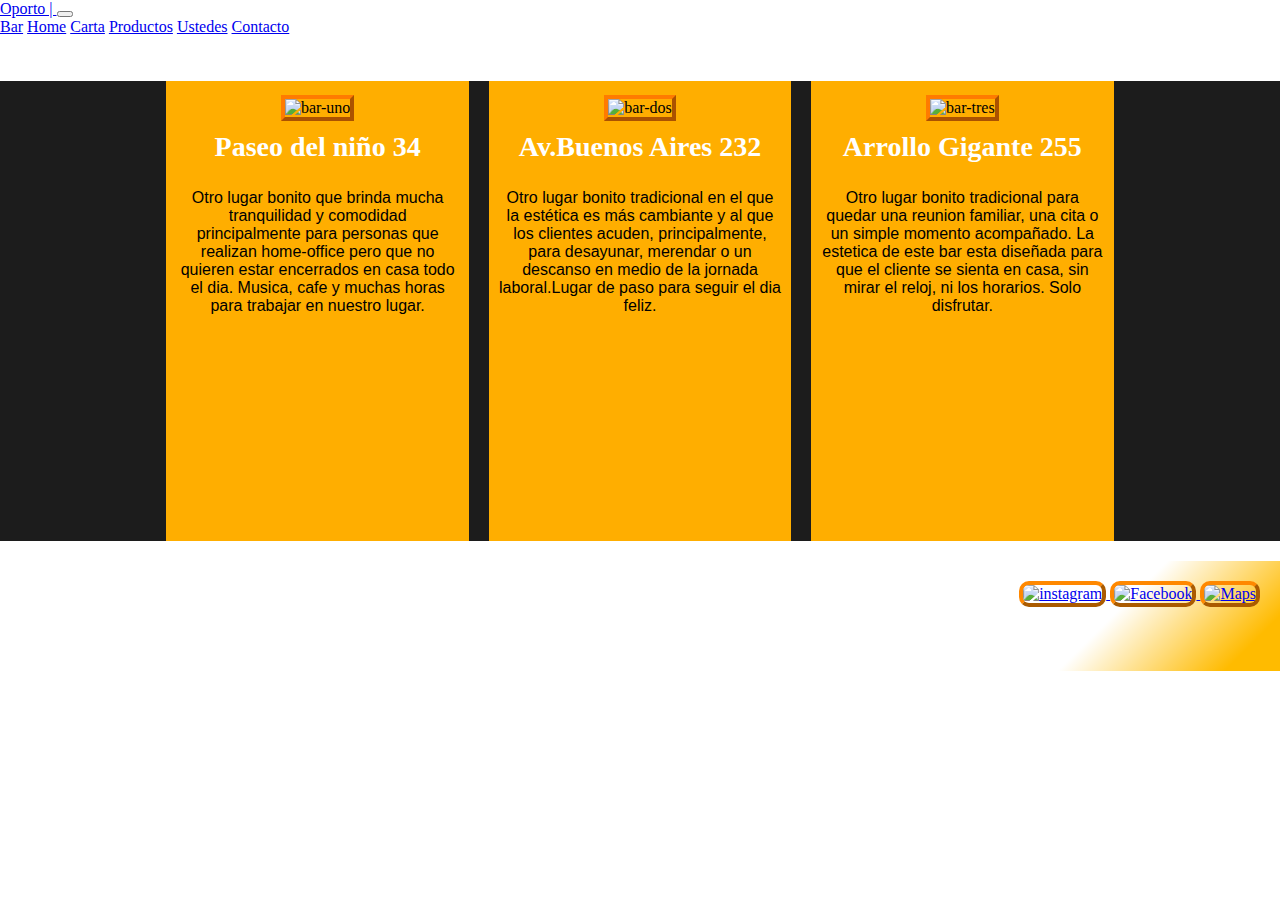
==== informacion/bar.html @ 94203b57 "sass" ====
<!DOCTYPE html>
<html lang="en">
<head>
    <meta charset="UTF-8">
    <meta http-equiv="X-UA-Compatible" content="IE=edge">
    <meta name="viewport" content="width=device-width, initial-scale=1.0">
    <title>Bar | Oporto</title>
    <link rel="shortcut icon" href="../imagenes/logo.PNG" type="logo">  
    <link href="https://cdn.jsdelivr.net/npm/bootstrap@5.2.0-beta1/dist/css/bootstrap.min.css" rel="stylesheet" integrity="sha384-0evHe/X+R7YkIZDRvuzKMRqM+OrBnVFBL6DOitfPri4tjfHxaWutUpFmBp4vmVor" crossorigin="anonymous">
    <meta name="description" content="Bienvenidos a Oporto. Ubicados en tres puntos de la ciudad de Cordoba. Proximamente en mas lugares. ">
    <meta name="keywords" content="Paseo del niño 34, Av.Buenos Aires 232, Arrollo Gigante 255 son nuestras tres ubicaciones ">
    <link rel="stylesheet" href="../sass/diseño.css">
</head>
<body>
    <header>
        <nav class="navbar navbar-expand-lg bg-warning p-2">
            <div class="container-fluid">
              <a class="navbar-brand" href="#">Oporto | </a>
              <button class="navbar-toggler" type="button" data-bs-toggle="collapse" data-bs-target="#navbarNavAltMarkup" aria-controls="navbarNavAltMarkup" aria-expanded="false" aria-label="Toggle navigation">
                <span class="navbar-toggler-icon"></span>
              </button>
              <div class="collapse navbar-collapse" id="navbarNavAltMarkup">
                <div class="navbar-nav">
                  <a class="nav-link active" aria-current="page" href="#">Bar</a>
                  <a class="nav-link" href="../index.html">Home</a>
                  <a class="nav-link"  href="./carta.html">Carta</a>
                  <a class="nav-link"  href="./productos.html">Productos</a>
                  <a class="nav-link"  href="./galeria.html">Ustedes</a>
                  <a class="nav-link" href="./contacto.html">Contacto</a>
                </div>
              </div>
            </div>
        </nav>   
    </header>

    <div id="encajonado">
        <div class="sucursales">
            <img src="../imagenes/bar-one.jpg" alt="bar-uno">
            <h3>Paseo del niño 34</h3>
            <p>Otro lugar bonito que brinda mucha tranquilidad y comodidad principalmente para personas que realizan home-office pero que no quieren estar encerrados en casa todo el dia. Musica, cafe y muchas horas para trabajar en nuestro lugar. </p>
        </div>
        <div class="sucursales">
            <img src="../imagenes/bar-dos.jpg" alt="bar-dos" >
            <h3>Av.Buenos Aires 232</h3>
            <p>Otro lugar bonito tradicional en el que la estética es más cambiante y al que los clientes acuden, principalmente, para desayunar, merendar o un descanso en medio de la jornada laboral.Lugar de paso para seguir el dia feliz.  </p>

        </div>
        <div class="sucursales">
            <img src="../imagenes/111bar.jpg" alt="bar-tres" >
            <h3>Arrollo Gigante 255</h3>
            <p>Otro lugar bonito tradicional para quedar una reunion familiar, una cita o un simple momento acompañado. La estetica de este bar esta diseñada para que el cliente se sienta en casa, sin mirar el reloj, ni los horarios. Solo disfrutar. </p>

        </div>
    </div>

    <footer id="footerDos" >
       
        <div class="redesDos">
            <a href="https://www.instagram.com" target="_self">
                <img src="../imagenes/instagram.jpg" alt="instagram"> 
            </a>
           
            <a href="https://es-la.facebook.com" target="_self">
                <img src="../imagenes/facebook.jpg" alt="Facebook"> 
            </a>
           
            <a href="https://maps.google.com.ar" target="_self">
                <img src="../imagenes/maps.jpg" alt="Maps"> 
            </a>
        </div>
    </footer>
    
          

    <script src="https://cdn.jsdelivr.net/npm/bootstrap@5.2.0-beta1/dist/js/bootstrap.bundle.min.js" integrity="sha384-pprn3073KE6tl6bjs2QrFaJGz5/SUsLqktiwsUTF55Jfv3qYSDhgCecCxMW52nD2" crossorigin="anonymous"></script>
    
</body>
</html>
---- sass/diseño.css ----
body {
  background-image: url(../imagenes/fondo-otro.png);
  height: 100vh;
  background-size: cover;
  background-repeat: no-repeat;
  background-position: center center;
  margin: 0;
  /* bar */
  /* carta */
  /* productos */
  /* contacto */
  /* galeria */
  /* ecocafe */
  /* cupones /mixin/extend/include  */
  /* mixin */
}
body #medioUno {
  display: flex;
  justify-content: center;
  margin-top: 84px;
  margin-bottom: 48px;
}
body #medioUno img {
  width: 340px;
  height: 340px;
}
body #medioUno h1 {
  color: white;
  font-size: 90px;
  width: 340px;
  height: 340px;
  background-color: rgba(0, 0, 0, 0.63);
  padding-left: 20px;
  font-style: italic;
}
body #footerUno {
  display: flex;
  background-image: linear-gradient(0deg, #ffbb00 20%, rgba(0, 0, 0, 0) 84%);
  justify-content: space-between;
  align-items: center;
  padding: 20px;
  height: 121px;
}
body #footerUno .ecoCafe {
  color: black;
  display: flex;
  gap: 10px;
}
body #footerUno .ecoCafe p {
  font-size: 20px;
  font-family: sans-serif;
  color: rgb(0, 0, 0);
}
body #footerUno .ecoCafe a {
  background-color: black;
  color: white;
  border-radius: 10px;
  text-decoration: none;
  padding: 4px;
  border: 2px outset rgb(255, 136, 0);
}
body #footerUno .ecoCafe a:hover {
  border: 2px outset black;
}
body #footerUno .redes {
  gap: 10px;
  display: flex;
}
body #footerUno .redes img {
  width: 45px;
  border: 4px outset rgb(255, 136, 0);
  border-radius: 10px;
}
body #footerUno .redes img:hover {
  border: 2px outset black;
}
body #encajonado {
  background-color: rgba(0, 0, 0, 0.89);
  width: 100%;
  height: 460px;
  margin-top: 45px;
  display: flex;
  justify-content: center;
  gap: 20px;
}
body #encajonado .sucursales {
  background-color: rgb(255, 174, 0);
  width: 8cm;
  color: black;
  text-align: center;
}
body #encajonado .sucursales img {
  width: 7cm;
  height: 5cm;
  justify-content: center;
  margin-top: 14px;
  border: 4px outset rgb(255, 123, 0);
}
body #encajonado .sucursales h3 {
  color: white;
  text-align: center;
  font-size: 28px;
  margin: 10px;
}
body #encajonado .sucursales p {
  text-align: center;
  padding: 10px;
  font-family: sans-serif;
}
body #footerDos {
  display: flex;
  background-image: linear-gradient(135deg, rgba(255, 187, 0, 0) 84%, #ffbb00 96%);
  justify-content: flex-end;
  padding: 20px;
  height: 70px;
  margin-top: 20px;
}
body #footerDos .redesDos img {
  width: 45px;
  border: 4px outset rgb(255, 136, 0);
  border-radius: 10px;
}
body #footerDos .redesDos img:hover {
  border: 2px outset black;
}
body #cartaCompleta {
  background-image: url(../imagenes/fondo-panaderia.jpg);
  width: 90%;
  height: auto;
  margin: 1cm;
  display: flex;
  justify-content: space-around;
  border: 4px outset rgb(255, 174, 0);
  gap: 10px;
}
body #cartaCompleta .cafesLicuados {
  width: 500px;
  color: rgb(255, 255, 255);
  font-size: 17px;
  font-family: sans-serif;
  text-align: center;
  padding: 10px;
}
body #cartaCompleta .cafesLicuados h2 {
  color: rgb(255, 174, 0);
  text-align: center;
  font-size: 30px;
  font-family: "Bungee Shade", cursive;
  height: 8px;
  padding: 20px;
  margin-bottom: 35px;
}
body #cartaCompleta .cafesLicuados dt {
  color: rgb(250, 250, 250);
  line-height: 30px;
  font-family: "Major Mono Display", monospace;
  font-size: 20px;
}
body #cartaCompleta .Panaderia {
  width: 500px;
  color: rgb(255, 255, 255);
  font-size: 17px;
  font-family: sans-serif;
  text-align: center;
  padding: 10px;
}
body #cartaCompleta .Panaderia h2 {
  color: rgb(255, 174, 0);
  text-align: center;
  font-size: 30px;
  font-family: "Bungee Shade", cursive;
  height: 8px;
  padding: 20px;
  margin-bottom: 35px;
}
body #cartaCompleta .Panaderia dt {
  color: rgb(250, 250, 250);
  line-height: 30px;
  font-family: "Major Mono Display", monospace;
  font-size: 20px;
}
body #footerTres {
  display: flex;
  background-image: linear-gradient(135deg, #131313 84%, #ffbb00 96%);
  justify-content: flex-end;
  padding: 20px;
  height: 70px;
  margin-top: -10px;
}
body #footerTres .redesTres img {
  width: 45px;
  border: 4px outset rgb(255, 136, 0);
  border-radius: 10px;
}
body #footerTres .redesTres img:hover {
  border: 2px outset black;
}
body #productos {
  background-image: url(../imagenes/fondo-amarillo.jpg);
  width: 94%;
  height: 500px;
  margin: 1cm;
  display: flex;
  align-items: stretch;
  flex-direction: column;
  flex-wrap: wrap;
  justify-content: space-around;
  align-content: space-around;
}
body #productos .variedad {
  width: 6cm;
  height: 6cm;
  background-color: rgb(17, 17, 17);
  color: white;
  border-radius: 20px;
}
body #productos .variedad img {
  width: 6cm;
  height: 4cm;
  border-top: 6px solid #131313;
}
body #productos .variedad h3 {
  font-family: "Patrick Hand", cursive;
  font-size: 22px;
  text-align: center;
  color: white;
}
body #productos .variedad h4 {
  font-family: "Permanent Marker", cursive;
  font-size: 28px;
  text-align: center;
  color: #ffbb00;
}
body .data {
  background-color: black;
  width: 94%;
  margin-left: 1cm;
  margin-top: -38px;
  color: rgb(255, 217, 0);
  text-align: center;
}
body #formulario {
  background-color: rgb(26, 26, 26);
  width: 60%;
  height: 480px;
  margin-left: 290px;
  margin-top: 20px;
}
body #formulario .trabajo {
  background-color: rgb(26, 26, 26);
  width: 100%;
  height: 480px;
  color: wheat;
  line-height: 70px;
  font-size: 20px;
  padding: 1cm;
}
body #formulario .trabajo input {
  line-height: 30px;
}
body #formulario .trabajo h2 {
  color: rgb(255, 174, 0);
  text-align: center;
  font-size: 50px;
  font-family: "Permanent Marker", cursive;
  border-bottom: 6px solid rgb(255, 174, 0);
}
body #fotografias {
  background-color: black;
  width: 70%;
  height: auto;
  margin-left: 220px;
  margin-top: 20px;
}
body #fotografias .gente {
  display: flex;
  flex-wrap: wrap;
  justify-content: space-around;
}
body #fotografias .gente img {
  width: 6cm;
  height: 4cm;
}
body .foto {
  background-color: black;
  color: rgb(255, 174, 0);
  width: 70%;
  margin-left: 220px;
  text-align: center;
  margin-top: 0px;
  font-family: sans-serif;
}
body .ecoCafe {
  width: 90%;
  height: auto;
  margin: 2cm;
  display: flex;
}
body .ecoCafe .ecoTexto {
  background-color: rgb(123, 243, 98);
  color: rgb(0, 94, 0);
  padding: 20px;
}
body .ecoCafe .ecoTexto ul {
  color: rgb(0, 94, 0);
  font-family: sans-serif;
  font-size: 20px;
}
body .ecoCafe .ecoTexto h1 {
  font-family: "Amatic SC", cursive;
  font-size: 60px;
}
body #footerCuatro {
  display: flex;
  background-image: linear-gradient(135deg, rgba(19, 19, 19, 0) 84%, #ffbb00 96%);
  justify-content: flex-end;
  padding: 20px;
  height: 70px;
  margin-top: -50px;
}
body #footerCuatro .redesCuatro img {
  width: 45px;
  border: 4px outset rgb(255, 136, 0);
  border-radius: 10px;
}
body #footerCuatro .redesCuatro img img:hover {
  border: 2px outset black;
}
body .codigos {
  display: flex;
  margin: 1cm;
}
body .extend, body .cuponTres, body .cuponDos, body .cuponUno {
  border-radius: 20px;
  font-size: 30px;
  text-align: center;
  border: 5px dashed rgb(255, 136, 0);
  padding: 1cm;
  margin: 10px;
  font-family: sans-serif;
  height: 4cm;
  color: #ff8800;
  font-family: "Rubik Moonrocks", cursive;
  height: 500px;
  width: 450px;
}
body .cuponUno {
  background: black;
}
body .cuponDos {
  background: #202020;
}
body .cuponTres {
  background: white;
}
body .cuponUno p {
  font-size: 10px;
  color: white;
  padding: 2px;
  border: 2px solid #ff8800;
  background-color: black;
  font-family: sans-serif;
}
body .cuponDos p {
  font-size: 10px;
  color: white;
  padding: 2px;
  border: 2px solid #ff8800;
  background-color: black;
  font-family: sans-serif;
}
body .cuponTres p {
  font-size: 10px;
  color: white;
  padding: 2px;
  border: 2px solid #ff8800;
  background-color: black;
  font-family: sans-serif;
}/*# sourceMappingURL=diseño.css.map */
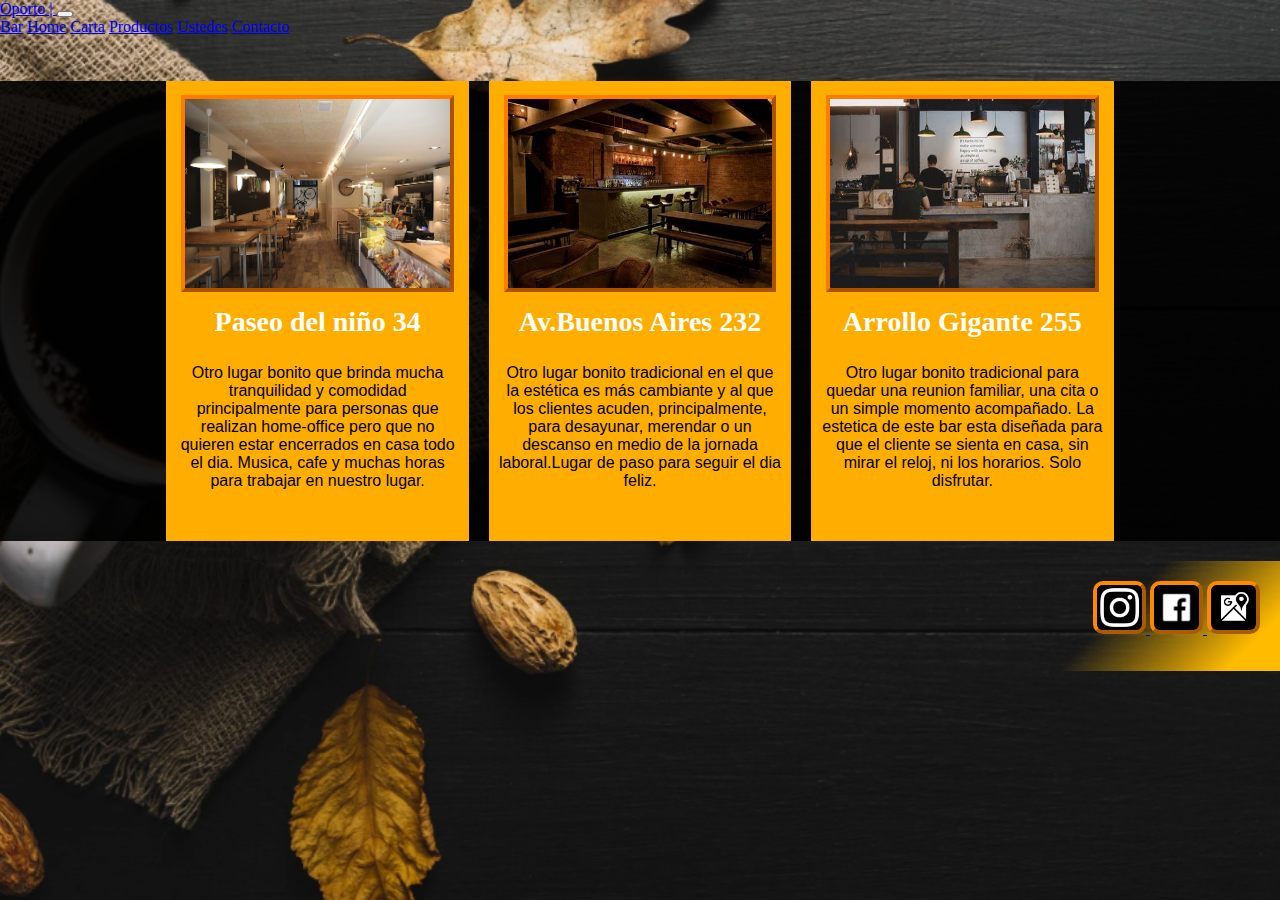
==== commit 1c1831dd: "@media completo" ====
--- a/informacion/bar.html
+++ b/informacion/bar.html
@@ -5,11 +5,12 @@
     <meta http-equiv="X-UA-Compatible" content="IE=edge">
     <meta name="viewport" content="width=device-width, initial-scale=1.0">
     <title>Bar | Oporto</title>
-    <link rel="shortcut icon" href="../imagenes/logo.PNG" type="logo">  
+    <link rel="shortcut icon" href="../imagenes/logo.png" type="logo">  
     <link href="https://cdn.jsdelivr.net/npm/bootstrap@5.2.0-beta1/dist/css/bootstrap.min.css" rel="stylesheet" integrity="sha384-0evHe/X+R7YkIZDRvuzKMRqM+OrBnVFBL6DOitfPri4tjfHxaWutUpFmBp4vmVor" crossorigin="anonymous">
     <meta name="description" content="Bienvenidos a Oporto. Ubicados en tres puntos de la ciudad de Cordoba. Proximamente en mas lugares. ">
     <meta name="keywords" content="Paseo del niño 34, Av.Buenos Aires 232, Arrollo Gigante 255 son nuestras tres ubicaciones ">
     <link rel="stylesheet" href="../sass/diseño.css">
+    <link rel="stylesheet" href="../sass/media.css">
 </head>
 <body>
     <header>
--- a/sass/media.css
+++ b/sass/media.css
@@ -0,0 +1,294 @@
+@media screen and (max-width: 375px){
+  body{
+    background-image: none;
+    height:100vh;
+    background-size: none;
+    background-repeat:none;
+    background-position: none;
+    background-color:black;
+    margin: 0;
+  }
+  body #medioUno img {
+    display: none;
+  }
+  body #medioUno {
+    display: flex;
+    justify-content: center;
+    margin-top: 0px;
+    margin-bottom: 0px;
+  }
+  body #medioUno h1 {
+    color: white;
+    font-size: 105px;
+    width: 375px;
+    height: 440px;
+    background-color: rgba(0, 0, 0, 0.63);
+    padding-left: 25px;
+    font-style: italic;
+  }
+  body #footerUno {
+    display: block;
+    background-image: linear-gradient(0deg, #ffbb00 20%, #ffbb00 84%);
+    justify-content: space-between;
+    align-items: center;
+    padding: 10px;
+    height: auto;
+    width: 375px;
+  }
+  body #footerUno .redes {
+    gap: 10px;
+    display: flex;
+    justify-content: space-around;
+    width: 370px;
+  }
+  body #footerUno .ecoCafe {
+    color: black;
+    display: flex;
+    gap: 10px;
+    margin: 4px;
+  }
+/* ...............................bar */
+  body #encajonado {
+  background-color: rgba(0, 0, 0, 0.89);
+  width: 375px;
+  height: auto;
+  margin-top: 15px;
+  display: flex;
+  flex-direction: column;
+  gap: 10px;
+  align-items: center;
+  }
+  #encajonado .sucursales img {
+    width: 6cm;
+    height: 4cm;
+    justify-content: center;
+    margin-top: 14px;
+    border: 4px outset rgb(255, 123, 0);
+  }
+  body #footerDos {
+    display: flex;
+    background-image: linear-gradient(135deg, #ffbb00 84%, #ffbb00 96%);
+    padding: 20px;
+    height: 70px;
+    margin-top: 20px;
+    justify-content: center;
+    align-items: center;
+  }
+/* ......................................carta */
+   body #cartaCompleta {
+    background-image: none;
+    background-color: rgb(7, 29, 0);
+    width: 100%;
+    height: auto;
+    margin: 0px;
+    display: flex;
+    flex-direction: column;
+    border: 2px outset rgb(255, 174, 0) ;
+    gap: none;
+  }
+  body #cartaCompleta .cafesLicuados {
+    width: 375px;
+    color: rgb(255, 255, 255);
+    font-size: 14px;
+    font-family: sans-serif;
+    text-align: center;
+    padding: 0px;
+
+}
+  body #cartaCompleta .Panaderia {
+    width: 355px;
+    color: rgb(255, 255, 255);
+    font-size: 14px;
+    font-family: sans-serif;
+    text-align: center;
+    padding: 0px;
+  }
+  body #cartaCompleta .cafesLicuados h2 {
+    color: #ffae00;
+    text-align: center;
+    font-size: 30px;
+    font-family: "Bungee Shade", cursive;
+    height: 8px;
+    padding: 20px;
+    margin-bottom: 45px;
+  }
+  body #cartaCompleta .Panaderia h2 {
+    color: rgb(255, 174, 0);
+    text-align: center;
+    font-size: 30px;
+    font-family: "Bungee Shade", cursive;
+    height: 8px;
+    padding: 20px;
+    margin-bottom: 65px;
+  }
+  body #footerTres {
+    display: flex;
+    background-image: linear-gradient(135deg, #ffae00 84%, #ffae00 96%);
+    padding: 20px;
+    height: 70px;
+    margin-top: 0px;
+    align-items: center;
+    justify-content: center;
+  }
+/* ...........................................................productos */
+  body #productos {
+    background-image: url(./imagenes/fondo-amarillo.jpg);
+    width: 100%;
+    height: auto;
+    margin: 0;
+    display: flex;
+    align-items: stretch;
+    flex-direction: column;
+    flex-wrap: wrap;
+    justify-content: space-around;
+    align-content: space-around;
+  } 
+  body #productos .variedad img{
+    width: 6cm;
+    height: 4cm;
+    border-top:6px solid #131313 ;
+
+  }
+  body #productos .variedad {
+    width: 6cm;
+    height: 6cm;
+    background-color: rgb(17, 17, 17);
+    color: rgb(221, 221, 221);
+    border-radius: 20px;
+    margin: 20px;
+  }
+  body #productos .variedad h3{
+    font-family: 'Patrick Hand', cursive;
+    font-size: 22px;
+    text-align: center;
+    color: white;
+  }    
+  body #productos .variedad h4{
+    font-family: 'Permanent Marker', cursive;
+    font-size: 28px;
+    text-align: center;
+    color:#ffbb00;
+  }    
+  body .data{
+    background-color: black;
+    width: 100%;
+    margin-left: 0cm;
+    margin-top: 0px;
+    color:rgb(255, 217, 0) ;
+    text-align: center;
+  }
+  /* ........................contacto */
+  body #formulario{
+    background-color: rgb(26, 26, 26);
+    width: 100%;
+    height: auto;
+    margin-left: 0;
+    margin-top: 0px;
+  }
+
+  body #formulario .trabajo {
+    background-color: rgb(26, 26, 26);
+    width: 100%;
+    height: auto;
+    color: wheat;
+    line-height:40px;
+    font-size: 17px;
+    padding-left: 20px;
+  }
+  body #formulario .trabajo input {
+    line-height:20px;
+    display: flex;
+  }
+  body .trabajo h2{
+    color:rgba(255, 174, 0) ;
+    text-align: center;
+    font-size: 30px;
+    font-family: 'Permanent Marker', cursive;
+    border-bottom:none;
+  }
+/* ...................galeria */
+  body #fotografias{
+    background-color: black;
+    width: 100%;
+    height: auto;
+    margin-left: 0px;
+    margin-top: 20px;
+  }
+  body #fotografias .gente{
+    display: flex;
+    flex-wrap: wrap;
+    justify-content: space-around;
+    padding: 10px;
+  }
+  body #fotografias .gente img{
+    width: 4cm;
+    height: 3cm;
+  }
+  body .foto {
+    background-color: black;
+    color:rgba(255, 174, 0) ;
+    width: 100%;
+    margin-left: 0px;
+    text-align: center;
+    margin-top: 0px;
+    font-family: sans-serif;
+  }
+/* ........................ecocafe */
+  body .ecoCafe{
+    width: 100%;
+    height: auto;
+    margin:0cm;
+    display: block;
+  }
+  body .ecoCafe .ecoFoto img{
+    width: 100%;
+  }
+  body .ecoCafe .ecoTexto{
+    background-color: rgb(123, 243, 98);
+    color: rgb(0, 94, 0);
+    padding: 10px;
+  }
+  body .ecoCafe .ecoTexto ul{
+    color: rgb(0, 94, 0);
+    font-family: sans-serif;
+    font-size: 18px;   
+  }
+  body .ecoCafe .ecoTexto h1{
+    font-family: 'Amatic SC', cursive;
+    font-size: 52px;
+  }
+  body #footerCuatro{
+    display: flex;
+    background-image: linear-gradient(135deg, #ffbb00 84%, #ffbb00 96%);    
+    justify-content: center;
+    padding: 20px;
+    height: 70px;
+    margin-top: 0px;
+  }
+  body #footerCuatro .redesCuatro img {
+    width: 45px;
+    border: 4px outset rgb(255, 136, 0);
+    border-radius: 10px ;  
+  }
+/* cupones */
+  body .codigos{
+    display: block;
+  }    
+  body .extend, body .cuponTres, body .cuponDos, body .cuponUno {
+    border-radius: 20px;
+    font-size: 30px;
+    text-align: center;
+    border: 5px dashed rgb(255, 136, 0);
+    padding: 6px;
+    margin-left: -38px;
+    font-family: sans-serif;
+    height: 4cm;
+    color: #ff8800;
+    font-family: "Rubik Moonrocks", cursive;
+    height: 430px;
+    width: 375px;
+}
+}
+  
+
+
